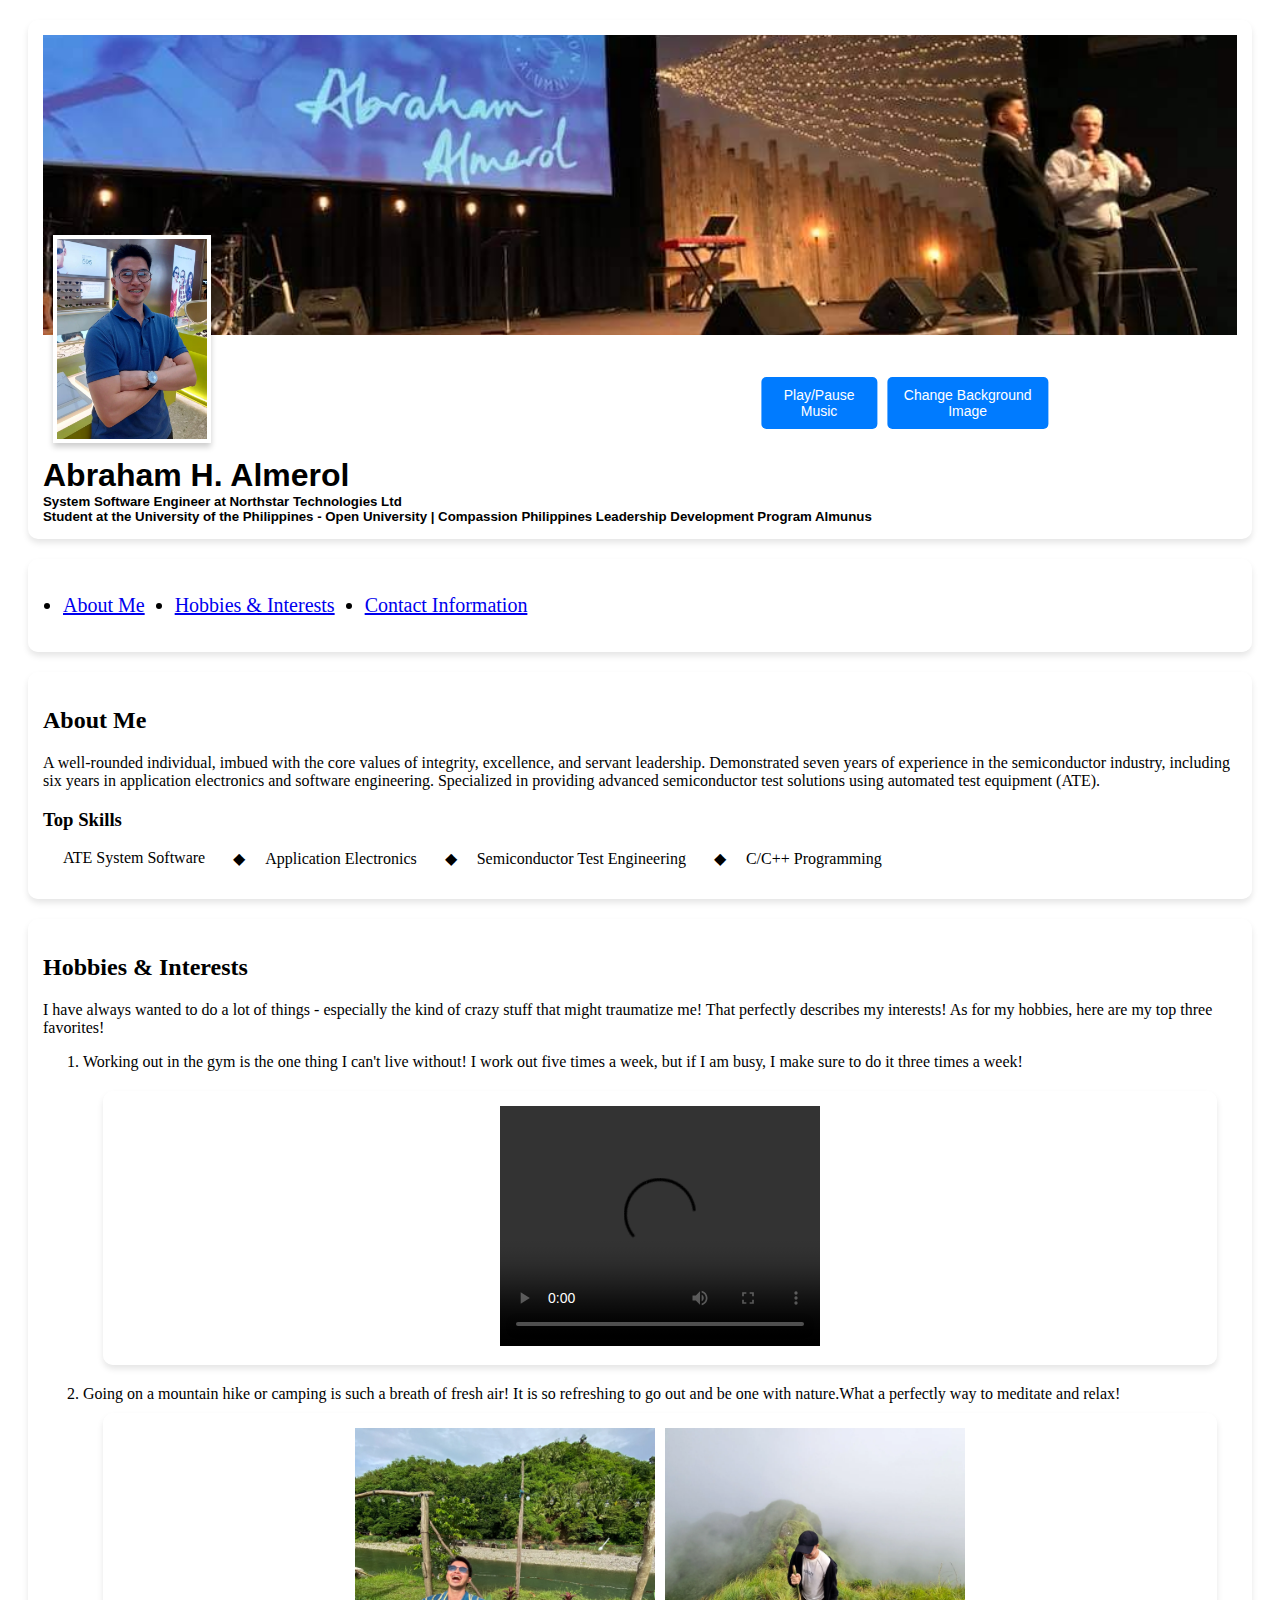
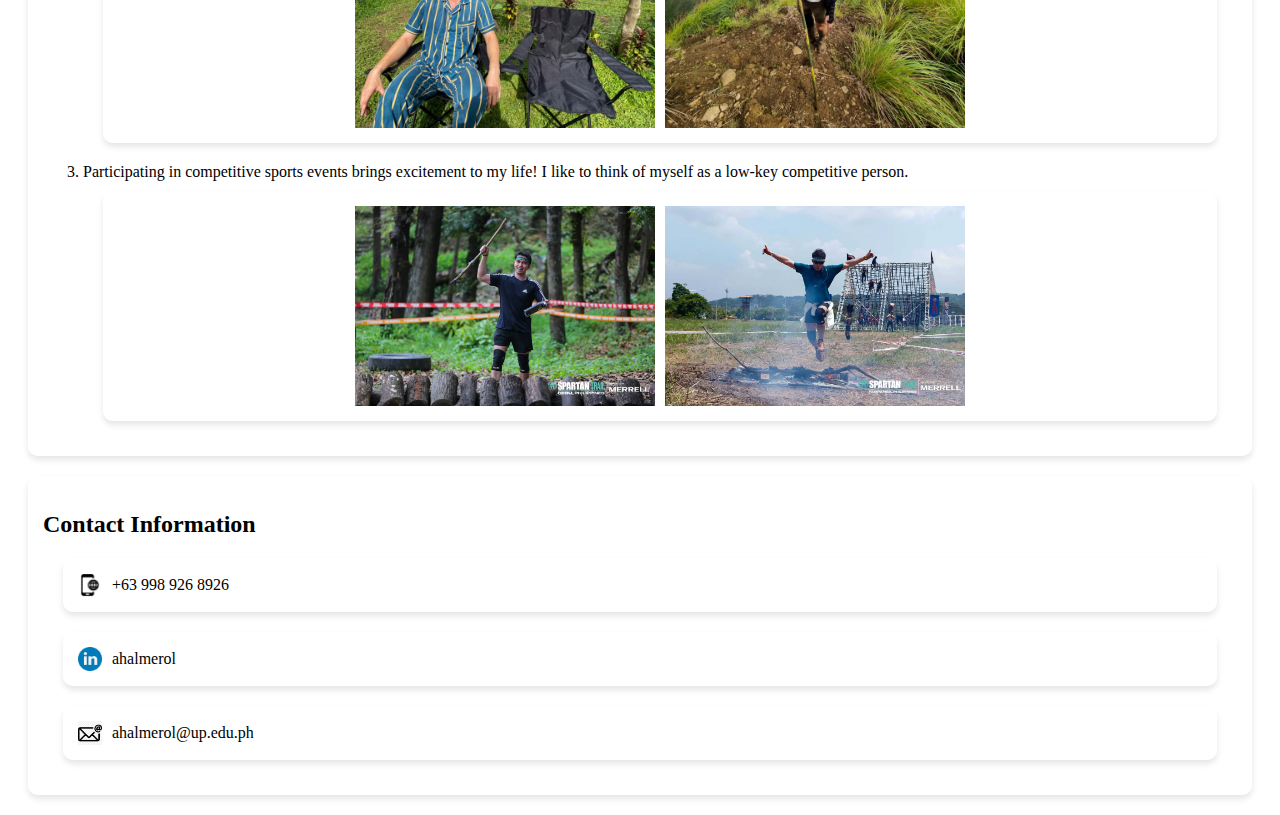
==== index.html @ 381b3c10 "Update and rename AboutMe.html to index.html" ====
<!DOCTYPE html>
<html>
<head>
  <meta charset="UTF-8">
  <meta name="viewport" content="width=device-width, initial-scale=1.0">
  <title>Abraham H. Almerol</title>
  <link href='css/aboutme_stylesheet.css' rel='stylesheet'>
</head>
<body>

  <div class="box1">
    <img id="cover-pic" src="images/cover-pic.jpg" alt="Cover Photo"/>
	
	<div class="box1-buttons">
      <button id="play-pause-bgmusic">Play/Pause Music</button>
      <button id="change-bgimage">Change Background Image</button>
      <audio id="background-music" src="music/teenagers-by-chemical-romance.mp3" preload="auto"></audio>
    </div>
	
    <img id="prof-pic" src="images/prof-pic.jpg" alt="User Profile Picture"/>
    <h1>Abraham H. Almerol</h1>
    <h5>System Software Engineer at Northstar Technologies Ltd</h5>
    <h5>Student at the University of the Philippines - Open University | Compassion Philippines Leadership Development Program Almunus</h5>
  </div>
  
  <div>
    <ul class="menubulleted">
      <li><a href="#aboutme">About Me</a></li>
 	  <li><a href="#hobbies&interests">Hobbies & Interests</a></li>
 	  <li><a href="#contact-info">Contact Information</a></li>
    </ul>
  </div>
  
  <div id="aboutme">
    <h2>About Me</h2>
	<p>A well-rounded individual, imbued with the core values of integrity, excellence, and servant leadership. Demonstrated seven years of experience in 
    the semiconductor industry, including six years in application electronics and software engineering. Specialized in providing advanced semiconductor 
    test solutions using automated test equipment (ATE).</p>
	<h3>Top Skills</h3>
	  <ul class="topskills">
        <li style="list-style-type: none;">ATE System Software</li>
 	    <li>Application Electronics</li>
 	    <li>Semiconductor Test Engineering</li>
 	    <li>C/C++ Programming</li>
      </ul>
  </div>
  
  <div id="hobbies&interests">
    <!--There's a lot in my list. So the top three are the ones included only here.-->
    <h2>Hobbies & Interests</h2>
	<p>I have always wanted to do a lot of things - especially the kind of crazy stuff that might traumatize me! That perfectly describes my interests!
	As for my hobbies, here are my top three favorites!</p>
      <ol class="hobbies-interests">
        <li>Working out in the gym is the one thing I can't live without! I work out five times a week, but if I am busy, I make sure to do it three times
		a week!</li>
		  <div class="hobbies-interest-videos">
		    <video src="videos/pull-day.mp4" height="240" width="320" controls>Video not supported</video>
		  </div>
		<li>Going on a mountain hike or camping is such a breath of fresh air! It is so refreshing to go out and be one with nature.What a perfectly 
		way to meditate and relax!</li>
		  <div class="hobbies-interest-images">
		    <img id="camp-pic" src="images/camp.jpg" alt="Camping Photo"/>
		    <img id="hike-pic" src="images/hike.jpg" alt="Hiking Photo"/>
		  </div>
		<li>Participating in competitive sports events brings excitement to my life! I like to think of myself as a low-key competitive person.</li>
		  <div class="hobbies-interest-images">
		    <!-- <img id="spartan-trail-pic" src="images/spartan-trail-pampanga.jpg" alt="Spartan Trail Run Photo"/> -->
		    <img id="spartan-ocr-pic" src="images/spartan-ocr2.jpg" alt="Spartan OCR Photo"/>
		    <img id="spartan-ocr-pic" src="images/spartan-ocr3.jpg" alt="Spartan OCR Photo"/>
		  </div>
      </ol>
  </div>
  <div id="contact-info">
    <h2>Contact Information</h2>
    <div class="contact-item">
        <img src="images/mobile.png" alt="Mobile Icon">
        <span>+63 998 926 8926</span>
    </div>
    <div class="contact-item">
        <img src="images/linkedin.png" alt="LinkedIn Icon">
        <a>ahalmerol</a>
    </div>
    <div class="contact-item">
        <img src="images/email-add.png" alt="Email Icon">
        <a>ahalmerol@up.edu.ph</a>
    </div>
  </div>
  <script src="javascript/script.js"></script>
</body>
</html>
---- css/aboutme_stylesheet.css ----
body {
	/* text-align: center; */
	transition: background 0.5s ease-in-out;
	background-image: url('images/bg-image1.jpg');
    /* background-color: #f5f5f5;  */
	background-size: cover;
	background-position: center;
}

div{
	/* background-color: #ffffff; */
	background-color: rgba(255, 255, 255, 0.7);
	margin: 20px;
    padding: 15px;
	border-radius: 10px;
	box-shadow: 0 4px 6px rgba(0, 0, 0, 0.1);
}

.box1{
	background-color: #ffffff;
	margin: 20px;
    padding: 15px;
	border-radius: 10px;
	box-shadow: 0 4px 6px rgba(0, 0, 0, 0.1);
	position: relative;
	/* width: 100%; */
	/* height: 200px; */
	/* border-radius: 10px; */
	/* box-shadow: 0 4px 6px rgba(0, 0, 0, 0.1); */
}	

#cover-pic{
	width: 100%;
	height: 300px;
	object-fit: cover;
	/* object-position: center 69%; */
	object-position: center 58%;
	display: block;
}

.box1-buttons {
    position: absolute;
    top: 70%; 
    left: 70%;
	right: 10px;
    transform: translate(-50%, -50%);
    display: flex;
    gap: 10px; 
	justify-content: flex-end;
	box-shadow: none;
	
}

/* Styling for buttons */
.box1-buttons button {
    padding: 10px 15px;
    font-size: 14px;
    cursor: pointer;
    background-color: #007bff;
    color: white;
    border: none;
    border-radius: 5px;
}

.box1-buttons button:hover {
    background-color: #0056b3;
}

#prof-pic{
	/* position: relative;  */
    /* bottom: -50px;  */
	margin-top: -100px;
    margin-left: 10px; 
    /* transform: translateX(-50%);  */
	width: 150px;
	height: auto; 
    border: 4px solid #fff;
    box-shadow: 0 4px 6px rgba(0, 0, 0, 0.2); 
}

.box1 h1{
	font-family: "Segoe UI", Tahoma, Geneva, Verdana, sans-serif;
	margin-top: 10px;
	margin-bottom: 0px;
}

.box1 h5{
	font-family: "Segoe UI", Tahoma, Geneva, Verdana, sans-serif;
	margin-top: 0px;
	margin-bottom: 0px;
}

.menubulleted {
	font-size: 20px;
	list-style-type: disc;
    display: flex;
    padding: 0;
    margin: 20px;
    gap: 30px;
    
}

.menubulleted li{
	display: list-item;
	margin-right: 0px;
}

.topskills{
	list-style-type: '\25C6';
	display: flex;
	padding: 0;
	gap: 30px;
}
.topskills li{
	display: list-item;
	margin-right: 10px;
	padding-left: 20px;
}

.hobbies-interest-videos {
    text-align: center; 
}

video {
    width: 320; 
    height: 240; 
}

.hobbies-interest-images{
    display: flex; 
    gap: 10px; 
    justify-content: center; 
    margin-top: 10px; 
}

.hobbies-interest-images img {
    width: 45%; 
    max-width: 300px; 
    height: auto; 
}

/* #spartan-ocr-pic { */
    /* width: 100%;  */
    /* max-width: 400px;  */
    /* height: auto; */
/* } */

.contact-info {
    display: flex;
    flex-direction: column; 
    gap: 10px; 
    max-width: 400px; 
}

.contact-item {
    display: flex;
    align-items: center; 
    gap: 10px; 
}

.contact-item img {
    width: 24px; /* Adjust icon size */
    height: 24px;
    display: inline-block;
}




/* #background-image { */
    /* display: none; */
    /* width: 100%; */
    /* max-height: 500px; */
    /* object-fit: cover; */
    /* margin-top: 20px; */
/* } */

button {
    padding: 10px 20px;
    font-size: 16px;
    background-color: #4CAF50;
    color: white;
    border: none;
    border-radius: 5px;
    cursor: pointer;
}

button:hover {
    background-color: #45a049;
}
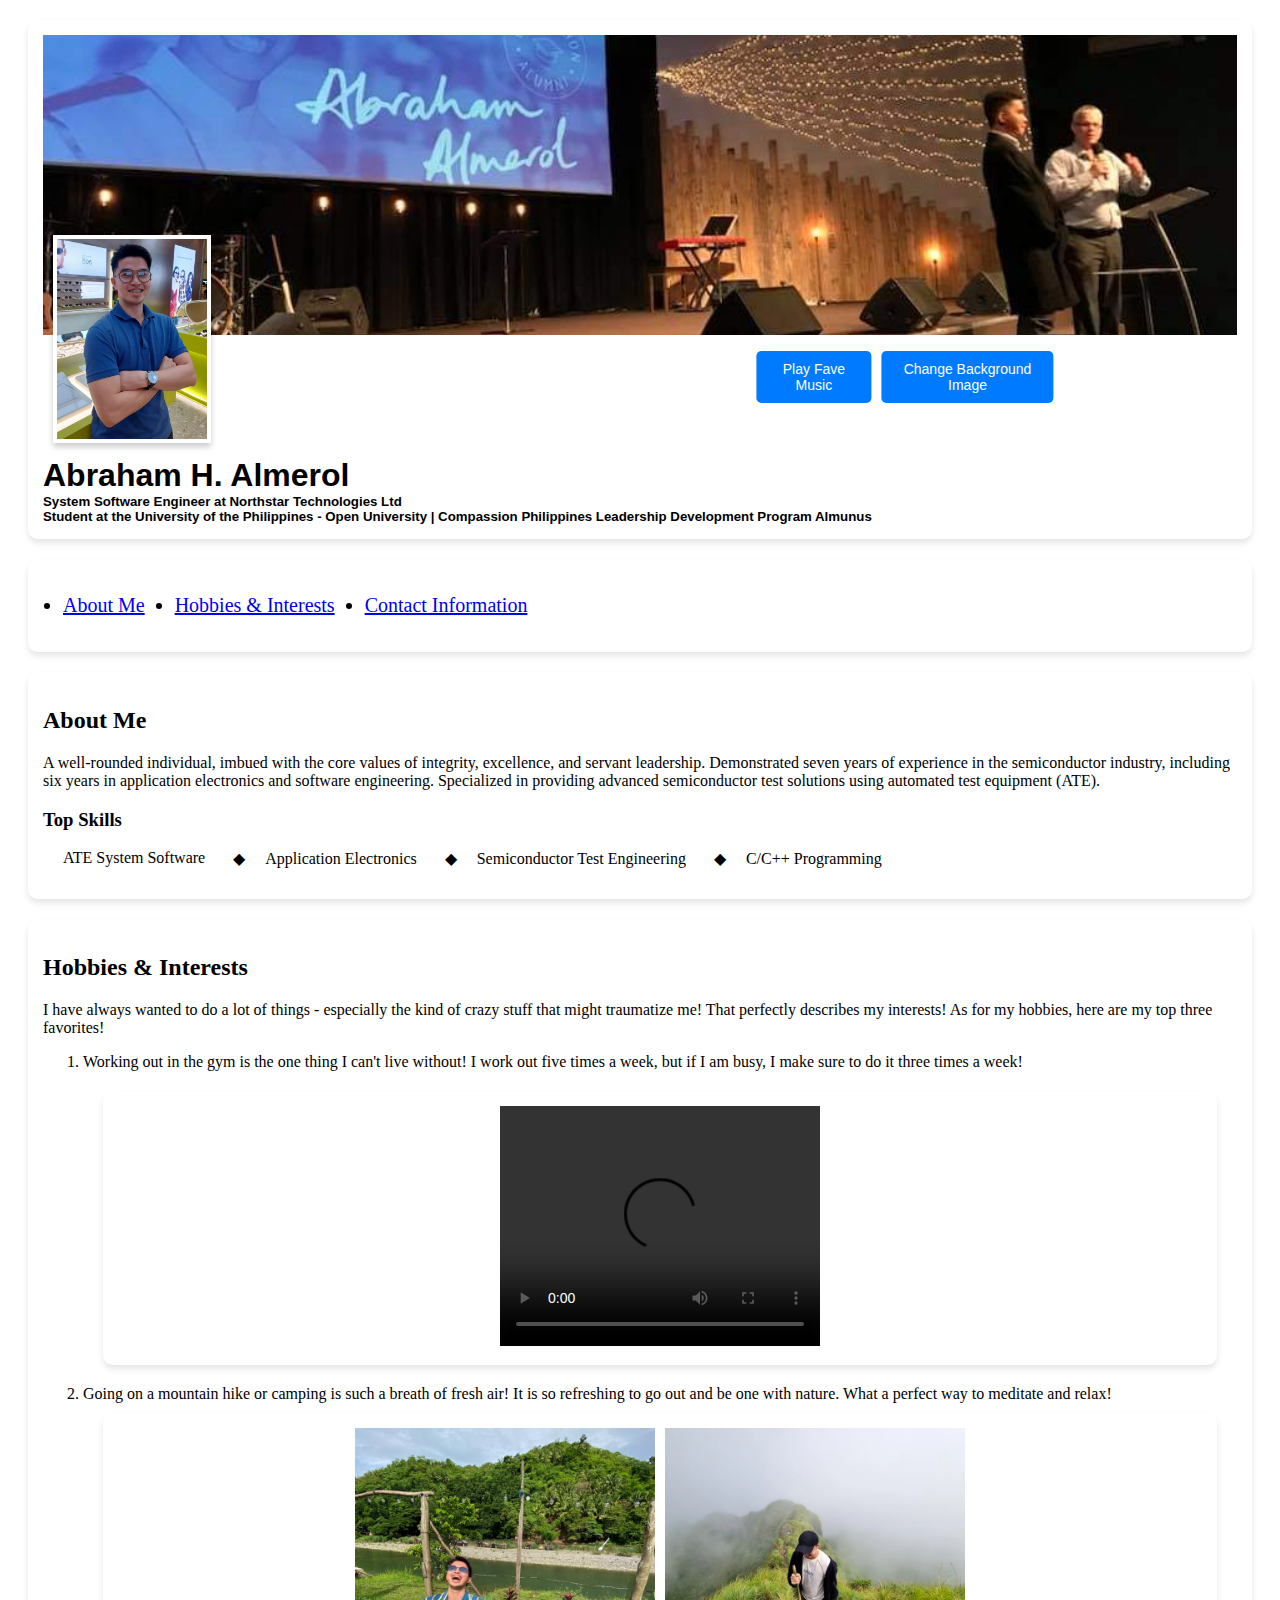
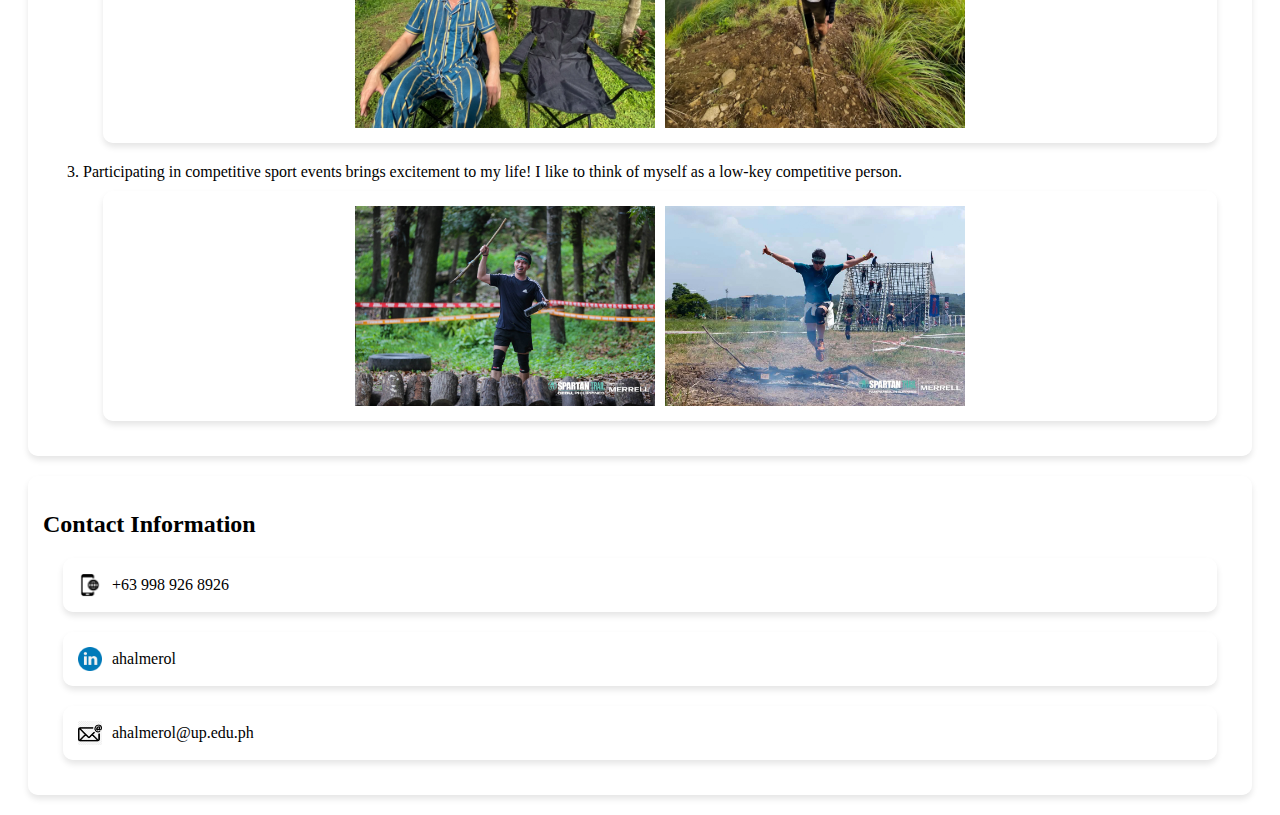
==== commit a42199bf: "Update index.html" ====
--- a/index.html
+++ b/index.html
@@ -2,7 +2,7 @@
 <html>
 <head>
   <meta charset="UTF-8">
-  <meta name="viewport" content="width=device-width, initial-scale=1.0">
+  <meta name="viewport" content="width=device-width, initial-scale=1">
   <title>Abraham H. Almerol</title>
   <link href='css/aboutme_stylesheet.css' rel='stylesheet'>
 </head>
@@ -11,8 +11,8 @@
   <div class="box1">
     <img id="cover-pic" src="images/cover-pic.jpg" alt="Cover Photo"/>
 	
-	<div class="box1-buttons">
-      <button id="play-pause-bgmusic">Play/Pause Music</button>
+    <div class="box1-buttons">
+      <button id="play-pause-bgmusic">Play Fave Music</button>
       <button id="change-bgimage">Change Background Image</button>
       <audio id="background-music" src="music/teenagers-by-chemical-romance.mp3" preload="auto"></audio>
     </div>
@@ -56,13 +56,13 @@
 		  <div class="hobbies-interest-videos">
 		    <video src="videos/pull-day.mp4" height="240" width="320" controls>Video not supported</video>
 		  </div>
-		<li>Going on a mountain hike or camping is such a breath of fresh air! It is so refreshing to go out and be one with nature.What a perfectly 
+		<li>Going on a mountain hike or camping is such a breath of fresh air! It is so refreshing to go out and be one with nature. What a perfect 
 		way to meditate and relax!</li>
 		  <div class="hobbies-interest-images">
 		    <img id="camp-pic" src="images/camp.jpg" alt="Camping Photo"/>
 		    <img id="hike-pic" src="images/hike.jpg" alt="Hiking Photo"/>
 		  </div>
-		<li>Participating in competitive sports events brings excitement to my life! I like to think of myself as a low-key competitive person.</li>
+		<li>Participating in competitive sport events brings excitement to my life! I like to think of myself as a low-key competitive person.</li>
 		  <div class="hobbies-interest-images">
 		    <!-- <img id="spartan-trail-pic" src="images/spartan-trail-pampanga.jpg" alt="Spartan Trail Run Photo"/> -->
 		    <img id="spartan-ocr-pic" src="images/spartan-ocr2.jpg" alt="Spartan OCR Photo"/>
--- a/css/aboutme_stylesheet.css
+++ b/css/aboutme_stylesheet.css
@@ -1,17 +1,14 @@
 body {
-	/* text-align: center; */
 	transition: background 0.5s ease-in-out;
 	background-image: url('images/bg-image1.jpg');
-    /* background-color: #f5f5f5;  */
 	background-size: cover;
 	background-position: center;
 }
 
 div{
-	/* background-color: #ffffff; */
 	background-color: rgba(255, 255, 255, 0.7);
 	margin: 20px;
-    padding: 15px;
+        padding: 15px;
 	border-radius: 10px;
 	box-shadow: 0 4px 6px rgba(0, 0, 0, 0.1);
 }
@@ -19,39 +16,32 @@
 .box1{
 	background-color: #ffffff;
 	margin: 20px;
-    padding: 15px;
+        padding: 15px;
 	border-radius: 10px;
 	box-shadow: 0 4px 6px rgba(0, 0, 0, 0.1);
 	position: relative;
-	/* width: 100%; */
-	/* height: 200px; */
-	/* border-radius: 10px; */
-	/* box-shadow: 0 4px 6px rgba(0, 0, 0, 0.1); */
 }	
 
 #cover-pic{
 	width: 100%;
 	height: 300px;
 	object-fit: cover;
-	/* object-position: center 69%; */
 	object-position: center 58%;
 	display: block;
 }
 
 .box1-buttons {
     position: absolute;
-    top: 70%; 
+    display: flex;
+    top: 65%; 
     left: 70%;
-	right: 10px;
+    right: 0;
     transform: translate(-50%, -50%);
-    display: flex;
     gap: 10px; 
-	justify-content: flex-end;
-	box-shadow: none;
-	
+    justify-content: flex-end;
+    box-shadow: none;
 }
 
-/* Styling for buttons */
 .box1-buttons button {
     padding: 10px 15px;
     font-size: 14px;
@@ -67,15 +57,12 @@
 }
 
 #prof-pic{
-	/* position: relative;  */
-    /* bottom: -50px;  */
 	margin-top: -100px;
-    margin-left: 10px; 
-    /* transform: translateX(-50%);  */
+        margin-left: 10px; 
 	width: 150px;
 	height: auto; 
-    border: 4px solid #fff;
-    box-shadow: 0 4px 6px rgba(0, 0, 0, 0.2); 
+        border: 4px solid #fff;
+        box-shadow: 0 4px 6px rgba(0, 0, 0, 0.2); 
 }
 
 .box1 h1{
@@ -93,11 +80,10 @@
 .menubulleted {
 	font-size: 20px;
 	list-style-type: disc;
-    display: flex;
-    padding: 0;
-    margin: 20px;
-    gap: 30px;
-    
+        display: flex;
+        padding: 0;
+        margin: 20px;
+        gap: 30px;
 }
 
 .menubulleted li{
@@ -112,6 +98,7 @@
 	gap: 30px;
 }
 .topskills li{
+	font-size: clamp(10px, 2vw, 16px);
 	display: list-item;
 	margin-right: 10px;
 	padding-left: 20px;
@@ -139,12 +126,6 @@
     height: auto; 
 }
 
-/* #spartan-ocr-pic { */
-    /* width: 100%;  */
-    /* max-width: 400px;  */
-    /* height: auto; */
-/* } */
-
 .contact-info {
     display: flex;
     flex-direction: column; 
@@ -159,32 +140,7 @@
 }
 
 .contact-item img {
-    width: 24px; /* Adjust icon size */
+    width: 24px; 
     height: 24px;
     display: inline-block;
 }
-
-
-
-
-/* #background-image { */
-    /* display: none; */
-    /* width: 100%; */
-    /* max-height: 500px; */
-    /* object-fit: cover; */
-    /* margin-top: 20px; */
-/* } */
-
-button {
-    padding: 10px 20px;
-    font-size: 16px;
-    background-color: #4CAF50;
-    color: white;
-    border: none;
-    border-radius: 5px;
-    cursor: pointer;
-}
-
-button:hover {
-    background-color: #45a049;
-}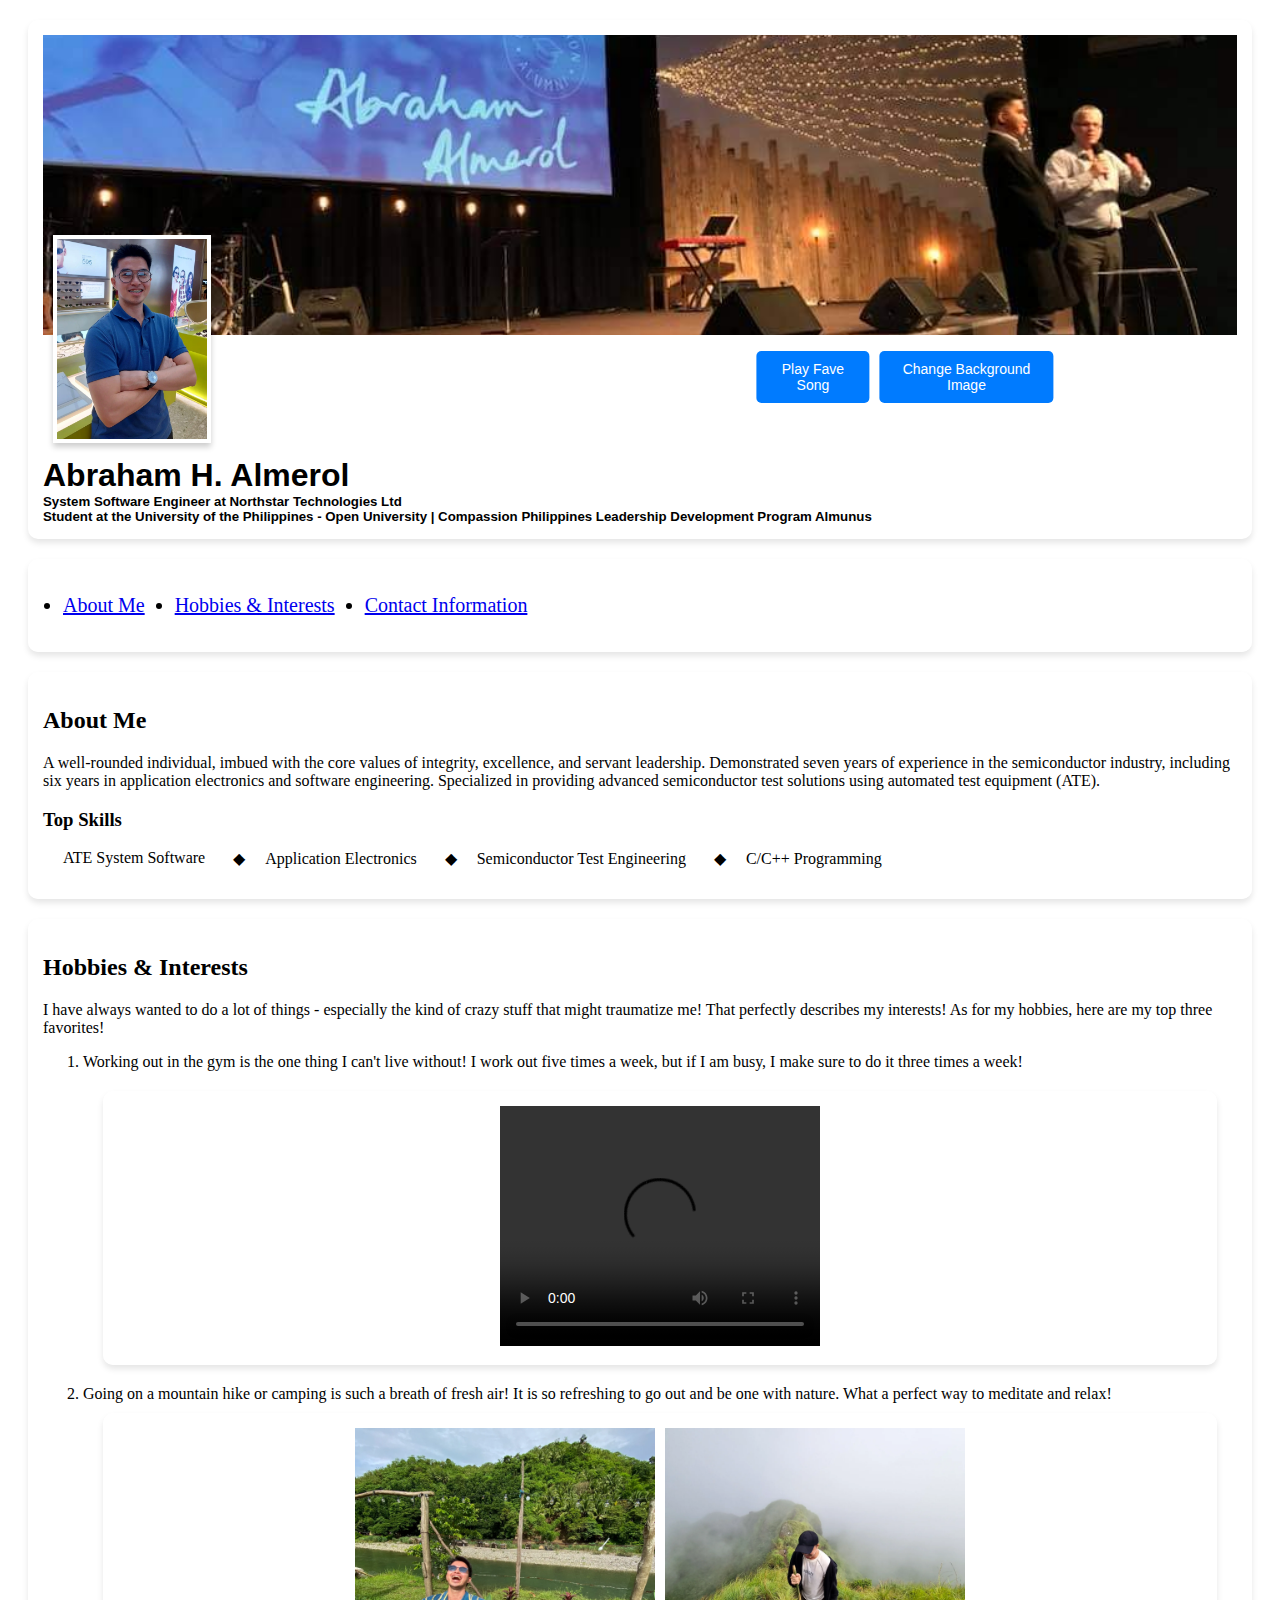
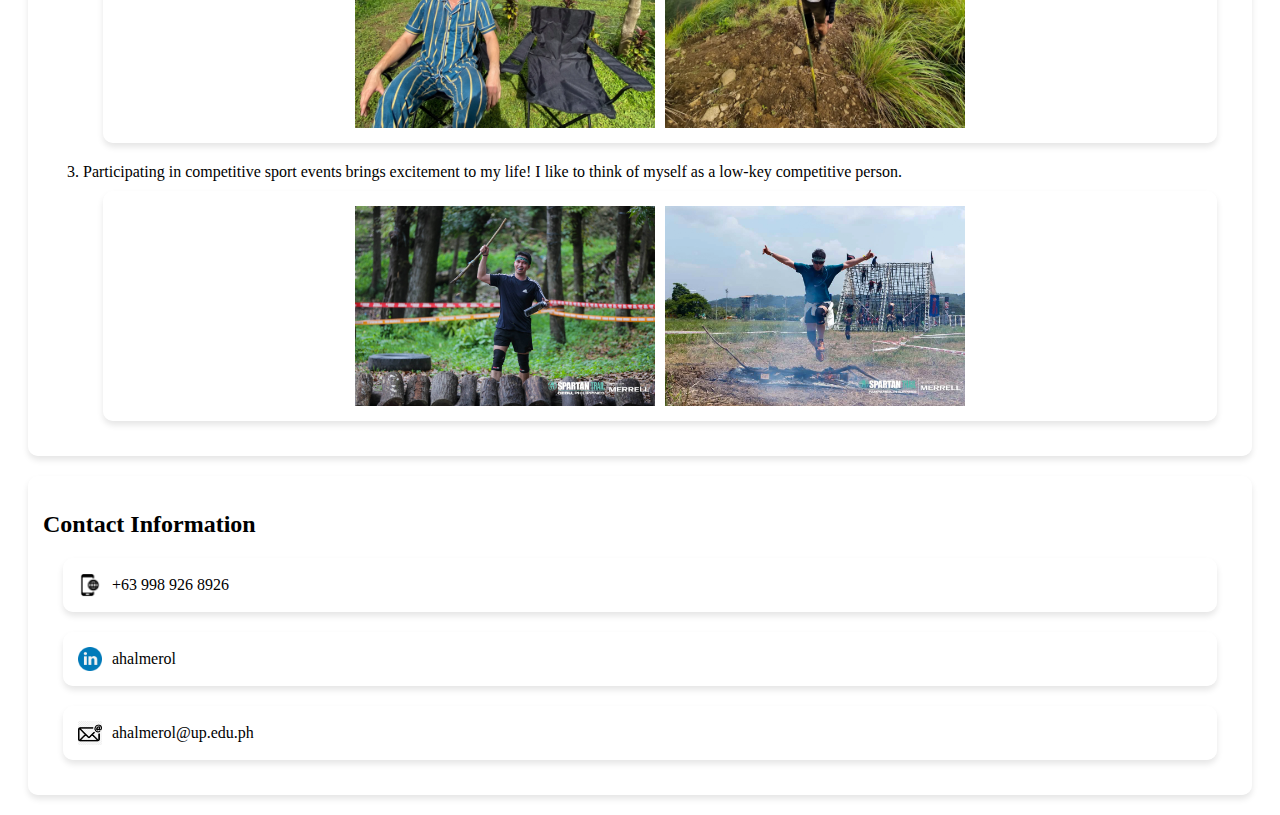
==== commit 848ee2e0: "Update index.html" ====
--- a/index.html
+++ b/index.html
@@ -12,7 +12,7 @@
     <img id="cover-pic" src="images/cover-pic.jpg" alt="Cover Photo"/>
 	
     <div class="box1-buttons">
-      <button id="play-pause-bgmusic">Play Fave Music</button>
+      <button id="play-pause-bgmusic">Play Fave Song</button>
       <button id="change-bgimage">Change Background Image</button>
       <audio id="background-music" src="music/teenagers-by-chemical-romance.mp3" preload="auto"></audio>
     </div>
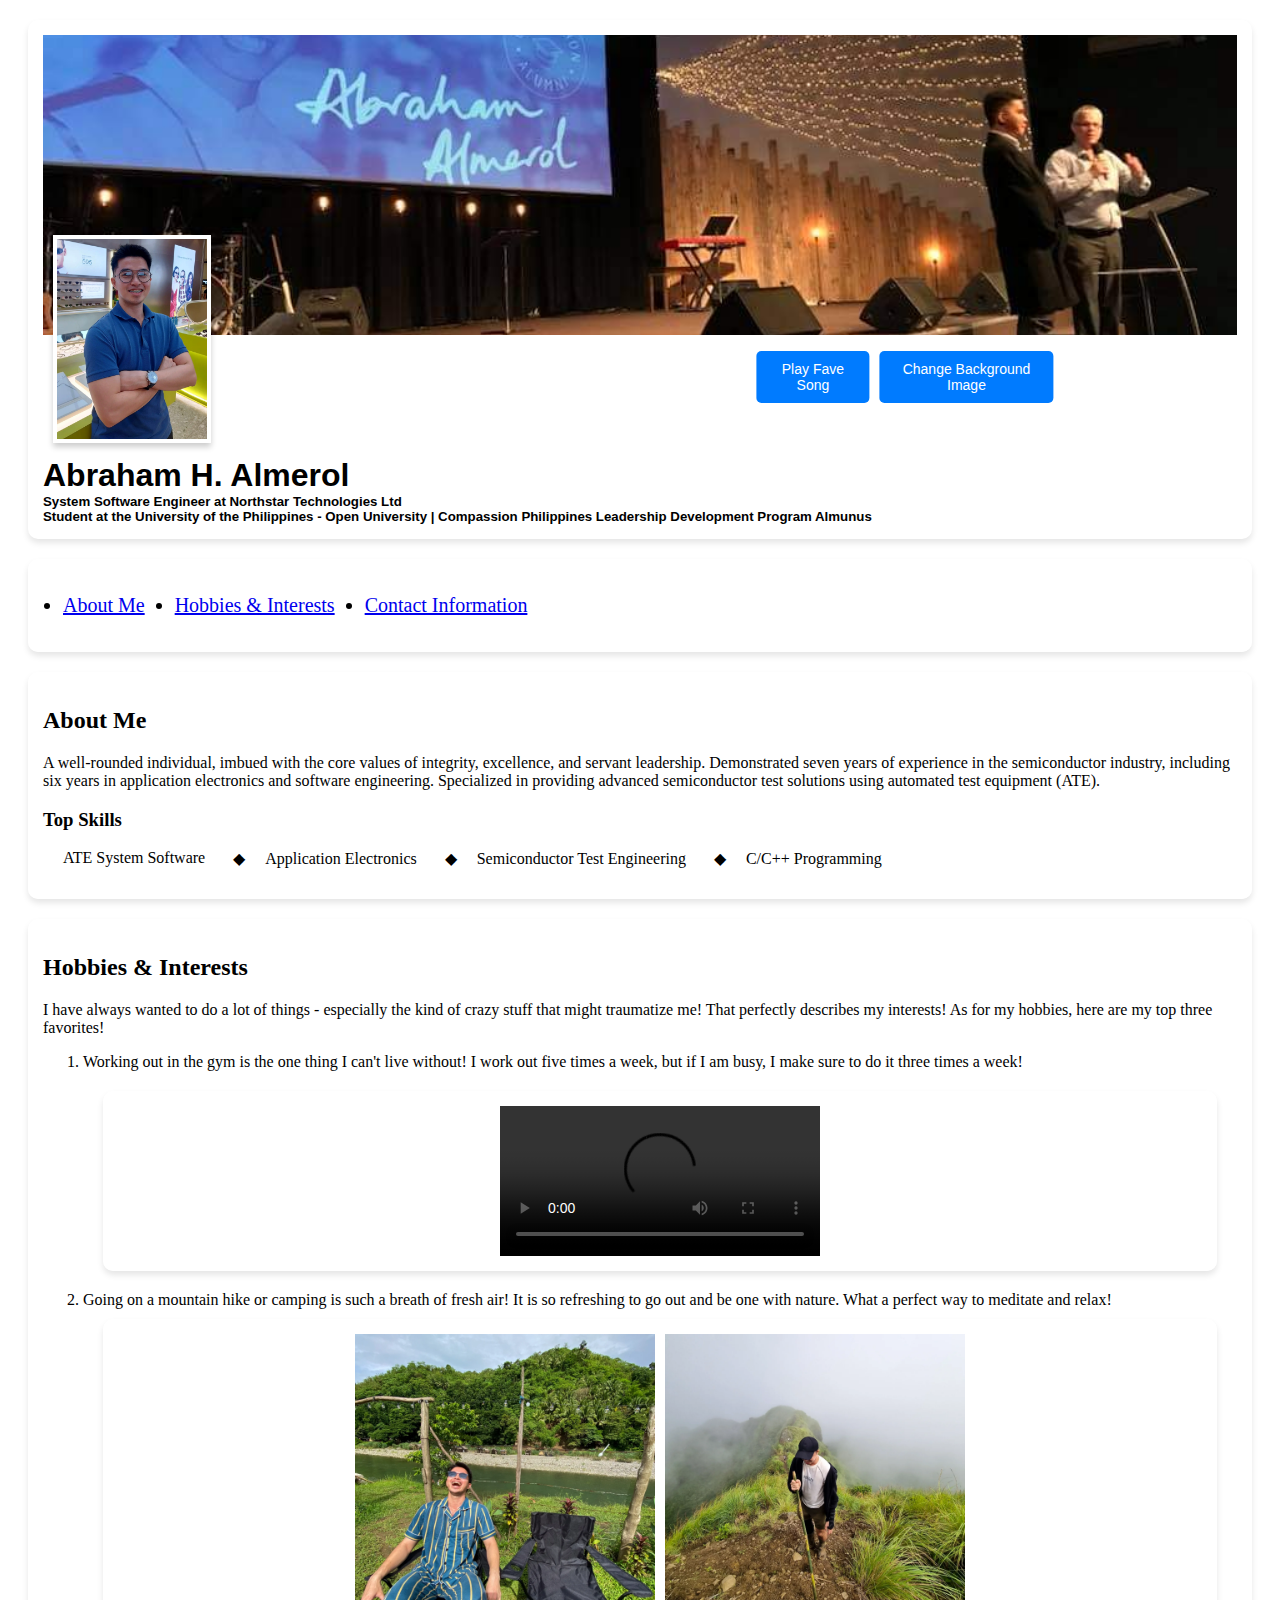
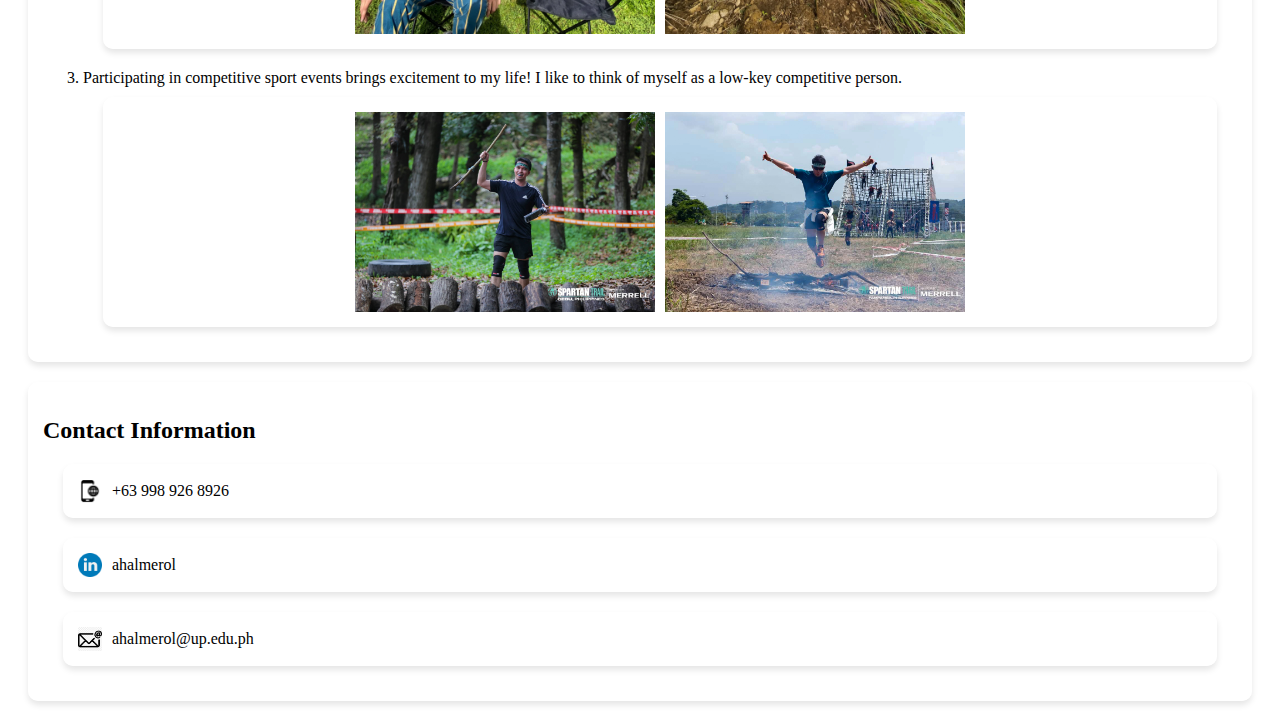
==== commit df1cf9bf: "Update index.html" ====
--- a/index.html
+++ b/index.html
@@ -54,7 +54,7 @@
         <li>Working out in the gym is the one thing I can't live without! I work out five times a week, but if I am busy, I make sure to do it three times
 		a week!</li>
 		  <div class="hobbies-interest-videos">
-		    <video src="videos/pull-day.mp4" height="240" width="320" controls>Video not supported</video>
+		    <video src="videos/pull-day.mp4" controls>Video not supported</video>
 		  </div>
 		<li>Going on a mountain hike or camping is such a breath of fresh air! It is so refreshing to go out and be one with nature. What a perfect 
 		way to meditate and relax!</li>
--- a/css/aboutme_stylesheet.css
+++ b/css/aboutme_stylesheet.css
@@ -107,10 +107,24 @@
 .hobbies-interest-videos {
     text-align: center; 
 }
+video {
+    width: 320px; 
+    max-width: 800px;
+    max-height: 240px;
+    display: block;
+    margin: 0 auto;
+}
 
-video {
-    width: 320; 
-    height: 240; 
+@media (max-width: 768px) {
+  video {
+    max-width: 100%; 
+    }
+}
+
+@media (max-width: 480px) {
+    video {
+        max-width: 90%;
+    }
 }
 
 .hobbies-interest-images{
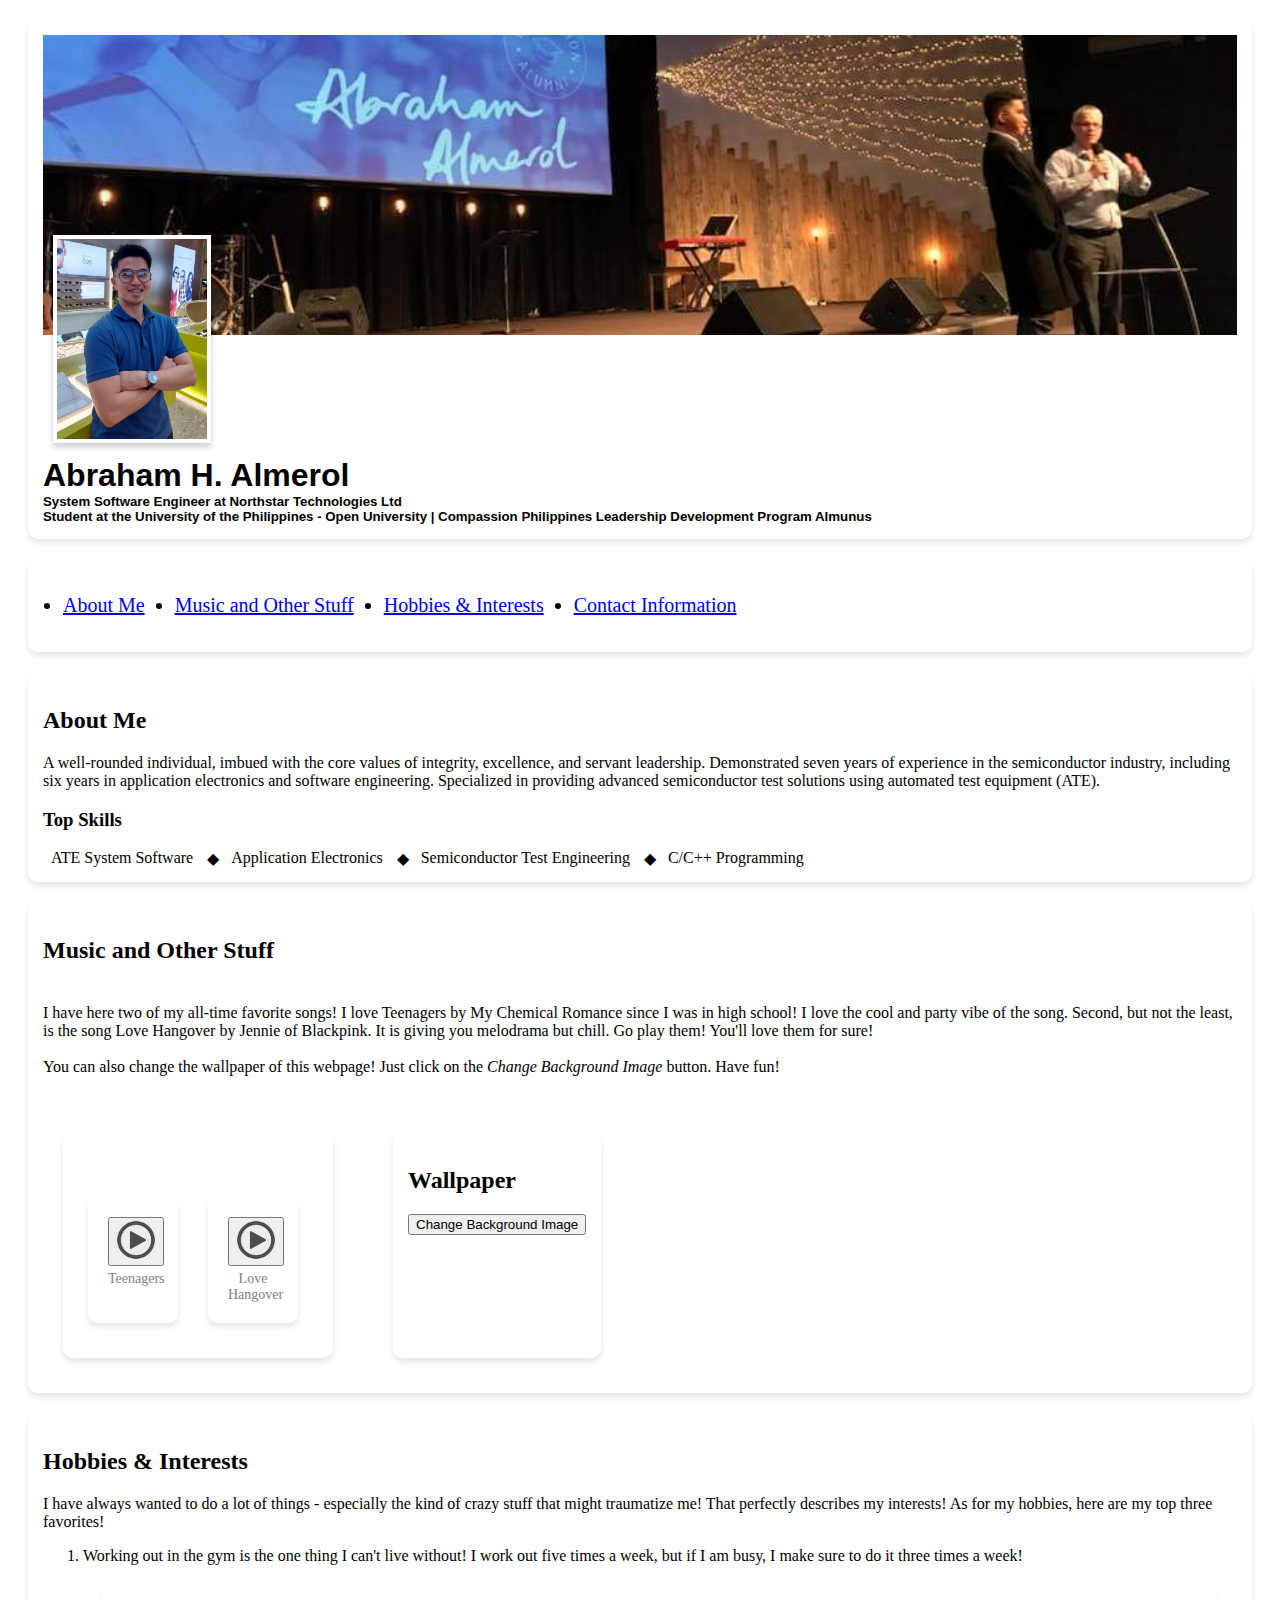
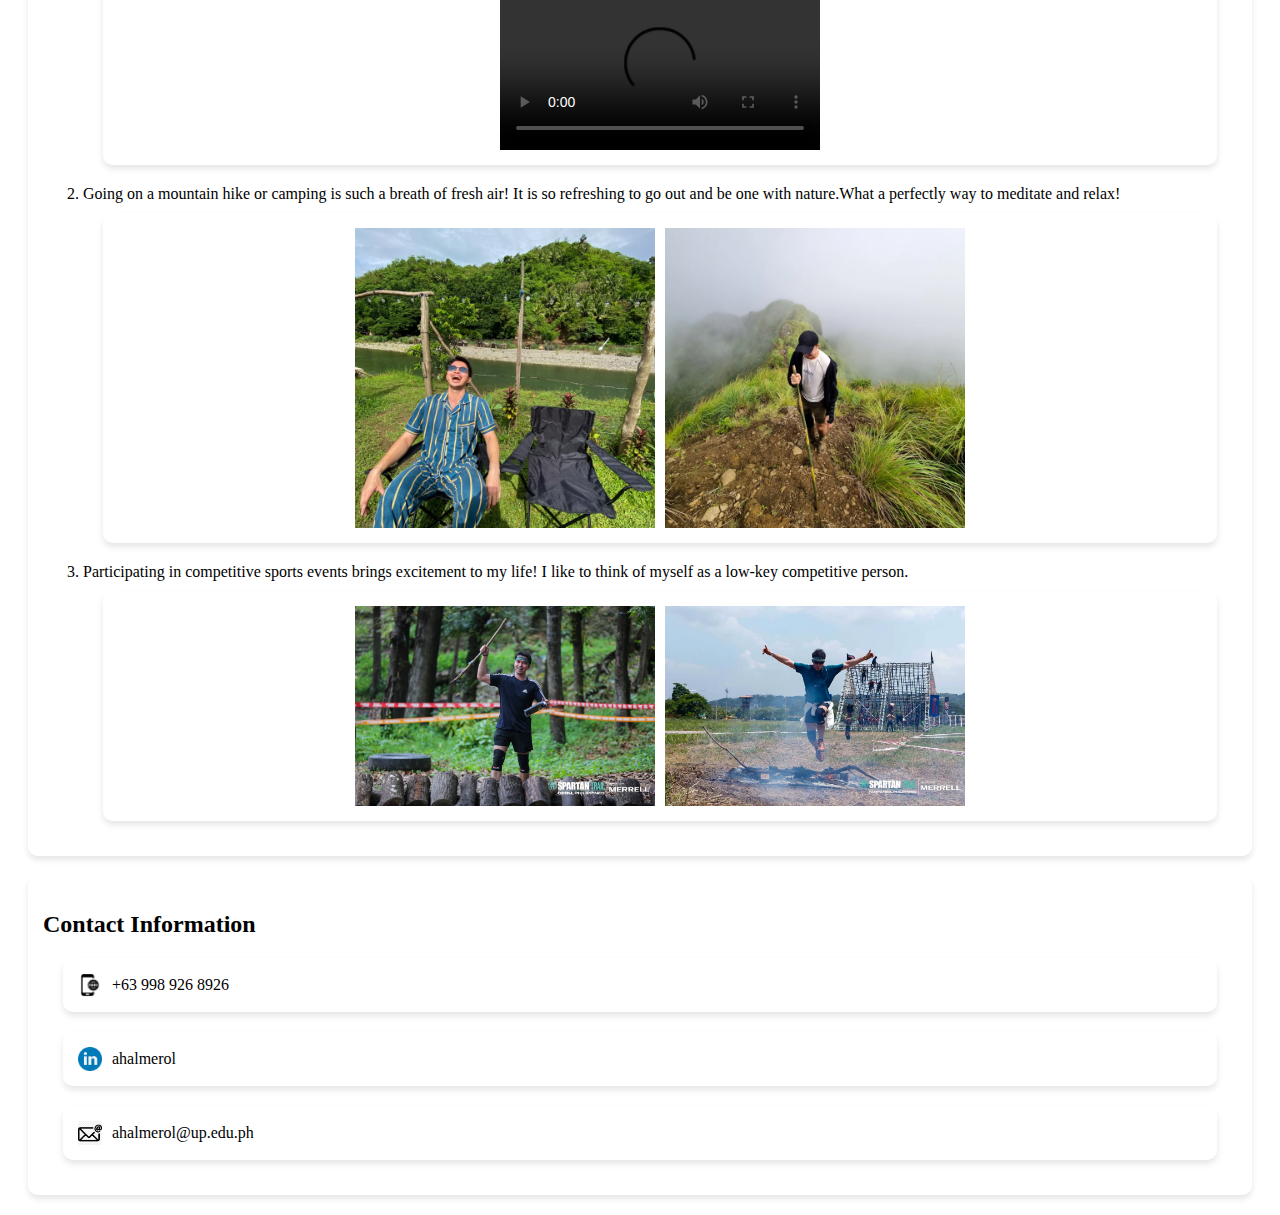
==== commit 82dfecf0: "Update and rename AboutMe.html to index.html" ====
--- a/index.html
+++ b/index.html
@@ -2,7 +2,7 @@
 <html>
 <head>
   <meta charset="UTF-8">
-  <meta name="viewport" content="width=device-width, initial-scale=1">
+  <meta name="viewport" content="width=device-width, initial-scale=1.0">
   <title>Abraham H. Almerol</title>
   <link href='css/aboutme_stylesheet.css' rel='stylesheet'>
 </head>
@@ -10,27 +10,21 @@
 
   <div class="box1">
     <img id="cover-pic" src="images/cover-pic.jpg" alt="Cover Photo"/>
-	
-    <div class="box1-buttons">
-      <button id="play-pause-bgmusic">Play Fave Song</button>
-      <button id="change-bgimage">Change Background Image</button>
-      <audio id="background-music" src="music/teenagers-by-chemical-romance.mp3" preload="auto"></audio>
-    </div>
-	
     <img id="prof-pic" src="images/prof-pic.jpg" alt="User Profile Picture"/>
     <h1>Abraham H. Almerol</h1>
     <h5>System Software Engineer at Northstar Technologies Ltd</h5>
-    <h5>Student at the University of the Philippines - Open University | Compassion Philippines Leadership Development Program Almunus</h5>
-  </div>
+    <h5>Student at the University of the Philippines - Open University | Compassion Philippines Leadership Development Program Almunus</h5>	
+  </div>  
   
-  <div>
+  <div class="section-2">
     <ul class="menubulleted">
       <li><a href="#aboutme">About Me</a></li>
+      <li><a href="#section-3">Music and Other Stuff</a></li>
  	  <li><a href="#hobbies&interests">Hobbies & Interests</a></li>
  	  <li><a href="#contact-info">Contact Information</a></li>
     </ul>
   </div>
-  
+	  
   <div id="aboutme">
     <h2>About Me</h2>
 	<p>A well-rounded individual, imbued with the core values of integrity, excellence, and servant leadership. Demonstrated seven years of experience in 
@@ -45,6 +39,37 @@
       </ul>
   </div>
   
+  <div id="section-3">
+  <h2 id= "music-h3">Music and Other Stuff</h2>
+  <p> I have here two of my all-time favorite songs! I love Teenagers by My Chemical Romance
+  since I was in high school! I love the cool and party vibe of the song. Second, but not the
+  least, is the song Love Hangover by Jennie of Blackpink. It is giving you melodrama but chill. 
+  Go play them! You'll love them for sure!<br><br>You can also change the wallpaper of this webpage! 
+  Just click on the <em>Change Background Image</em> button. Have fun!</p>  
+    <div class="music-container">
+      <div class="btn-box">
+        <button id="play-pause-bgmusic1">
+          <img id= "btn-music-img1" src="images/play-button-icon.png" alt="Play" width="40" height="40">
+        </button>
+        <audio id="fave-music1" src="music/teenagers-by-chemical-romance.mp3" preload="auto"></audio>
+        <span class="bttn-label-music">Teenagers</span>
+      </div>
+      
+      <div class="btn-box">
+        <button id="play-pause-bgmusic2">
+          <img id= "btn-music-img2" src="images/play-button-icon.png" alt="Play" width="40" height="40">
+        </button>
+        <span class="bttn-label-music">Love Hangover</span>
+        <audio id="fave-music2" src="music/Jennie_ft_Dominic_Fike-Love_Hangover.mp3" preload="auto"></audio>
+      </div> 
+    </div>
+  
+    <div class="bgnd-img-container">
+    <h2 id= "bgnd-image-h3">Wallpaper</h2>
+	  <button id="change-bgimage">Change Background Image</button>
+	</div>
+  </div>
+  
   <div id="hobbies&interests">
     <!--There's a lot in my list. So the top three are the ones included only here.-->
     <h2>Hobbies & Interests</h2>
@@ -56,20 +81,20 @@
 		  <div class="hobbies-interest-videos">
 		    <video src="videos/pull-day.mp4" controls>Video not supported</video>
 		  </div>
-		<li>Going on a mountain hike or camping is such a breath of fresh air! It is so refreshing to go out and be one with nature. What a perfect 
+		<li>Going on a mountain hike or camping is such a breath of fresh air! It is so refreshing to go out and be one with nature.What a perfectly 
 		way to meditate and relax!</li>
 		  <div class="hobbies-interest-images">
 		    <img id="camp-pic" src="images/camp.jpg" alt="Camping Photo"/>
 		    <img id="hike-pic" src="images/hike.jpg" alt="Hiking Photo"/>
 		  </div>
-		<li>Participating in competitive sport events brings excitement to my life! I like to think of myself as a low-key competitive person.</li>
+		<li>Participating in competitive sports events brings excitement to my life! I like to think of myself as a low-key competitive person.</li>
 		  <div class="hobbies-interest-images">
-		    <!-- <img id="spartan-trail-pic" src="images/spartan-trail-pampanga.jpg" alt="Spartan Trail Run Photo"/> -->
 		    <img id="spartan-ocr-pic" src="images/spartan-ocr2.jpg" alt="Spartan OCR Photo"/>
 		    <img id="spartan-ocr-pic" src="images/spartan-ocr3.jpg" alt="Spartan OCR Photo"/>
 		  </div>
       </ol>
   </div>
+  
   <div id="contact-info">
     <h2>Contact Information</h2>
     <div class="contact-item">
--- a/css/aboutme_stylesheet.css
+++ b/css/aboutme_stylesheet.css
@@ -8,7 +8,7 @@
 div{
 	background-color: rgba(255, 255, 255, 0.7);
 	margin: 20px;
-        padding: 15px;
+    padding: 15px;
 	border-radius: 10px;
 	box-shadow: 0 4px 6px rgba(0, 0, 0, 0.1);
 }
@@ -16,7 +16,7 @@
 .box1{
 	background-color: #ffffff;
 	margin: 20px;
-        padding: 15px;
+    padding: 15px;
 	border-radius: 10px;
 	box-shadow: 0 4px 6px rgba(0, 0, 0, 0.1);
 	position: relative;
@@ -30,39 +30,13 @@
 	display: block;
 }
 
-.box1-buttons {
-    position: absolute;
-    display: flex;
-    top: 65%; 
-    left: 70%;
-    right: 0;
-    transform: translate(-50%, -50%);
-    gap: 10px; 
-    justify-content: flex-end;
-    box-shadow: none;
-}
-
-.box1-buttons button {
-    padding: 10px 15px;
-    font-size: 14px;
-    cursor: pointer;
-    background-color: #007bff;
-    color: white;
-    border: none;
-    border-radius: 5px;
-}
-
-.box1-buttons button:hover {
-    background-color: #0056b3;
-}
-
 #prof-pic{
 	margin-top: -100px;
-        margin-left: 10px; 
+    margin-left: 10px; 
 	width: 150px;
 	height: auto; 
-        border: 4px solid #fff;
-        box-shadow: 0 4px 6px rgba(0, 0, 0, 0.2); 
+    border: 4px solid #fff;
+    box-shadow: 0 4px 6px rgba(0, 0, 0, 0.2); 
 }
 
 .box1 h1{
@@ -80,10 +54,11 @@
 .menubulleted {
 	font-size: 20px;
 	list-style-type: disc;
-        display: flex;
-        padding: 0;
-        margin: 20px;
-        gap: 30px;
+    display: flex;
+    padding: 0;
+    margin: 20px;
+    gap: 30px;
+    
 }
 
 .menubulleted li{
@@ -91,33 +66,119 @@
 	margin-right: 0px;
 }
 
-.topskills{
-	list-style-type: '\25C6';
+#play-pause-bgmusic button{
+    padding: 0;
+    cursor: pointer;
+	background: none;
+    display: inline-block;
+	margin-top: 5px;
+}
+
+#play-pause-bgmusic img{
+    display: block;
+	width: 100%;
+	height: auto:
+}
+
+button:hover {
+    background-color: #0056b3;
+}
+
+#section-3{
+	display: flex;
+	gap: 20px;     
+	flex-wrap: wrap;
+	margin-bottom: 5px;
+}
+
+#section-3 p{
+	margin-top: 0;
+}
+
+.music-container{
+	display: flex;	
+}
+
+.btn-box{
+    width: 50px; 
+    padding: 20px;
+	margin-top: 50px;
+	margin-left: 10px;
+}
+
+.bttn-label-music{
+	display: block;
+	width: 100%;
+    text-align: center;
+    margin-top: 5px; 
+    font-size: 14px; 
+    color: gray; 
+}
+
+.topskills {
+	list-style-type: none;
 	display: flex;
 	padding: 0;
+	margin: 0;
 	gap: 30px;
 }
 .topskills li{
-	font-size: clamp(10px, 2vw, 16px);
-	display: list-item;
-	margin-right: 10px;
-	padding-left: 20px;
+	font-size: 1rem;
+    padding-left: 0.5em; 
+	position: relative;
+}
+
+.topskills li:not(:first-child)::before{
+	content: '\25C6'; 
+    position: absolute;
+    left: -1em; 
+}
+
+@media (max-width: 768px) {
+.topskills {
+        gap: 10px; 
+    }
+
+.topskills li {
+        font-size: 0.9rem; 
+        padding-left: 0.6em;
+    }
+    
+.topskills li::before {
+        left: -0.8em;
+    }
+}
+
+@media (max-width: 480px) {
+.topskills {
+        gap: 5px;
+    }
+
+.topskills li {
+        font-size: 0.9rem;
+        padding-left: 0.5em;
+    }
+    
+.topskills li::before {
+        left: -0.3em;
+    }
 }
 
 .hobbies-interest-videos {
     text-align: center; 
 }
+
 video {
     width: 320px; 
-    max-width: 800px;
-    max-height: 240px;
-    display: block;
-    margin: 0 auto;
+	max-width: 800px;
+	max-height: 240px;
+	display: block;
+	margin: 0 auto;
 }
 
 @media (max-width: 768px) {
-  video {
-    max-width: 100%; 
+    video {
+        max-width: 100%; 
     }
 }
 
@@ -157,4 +218,4 @@
     width: 24px; 
     height: 24px;
     display: inline-block;
-}
+}